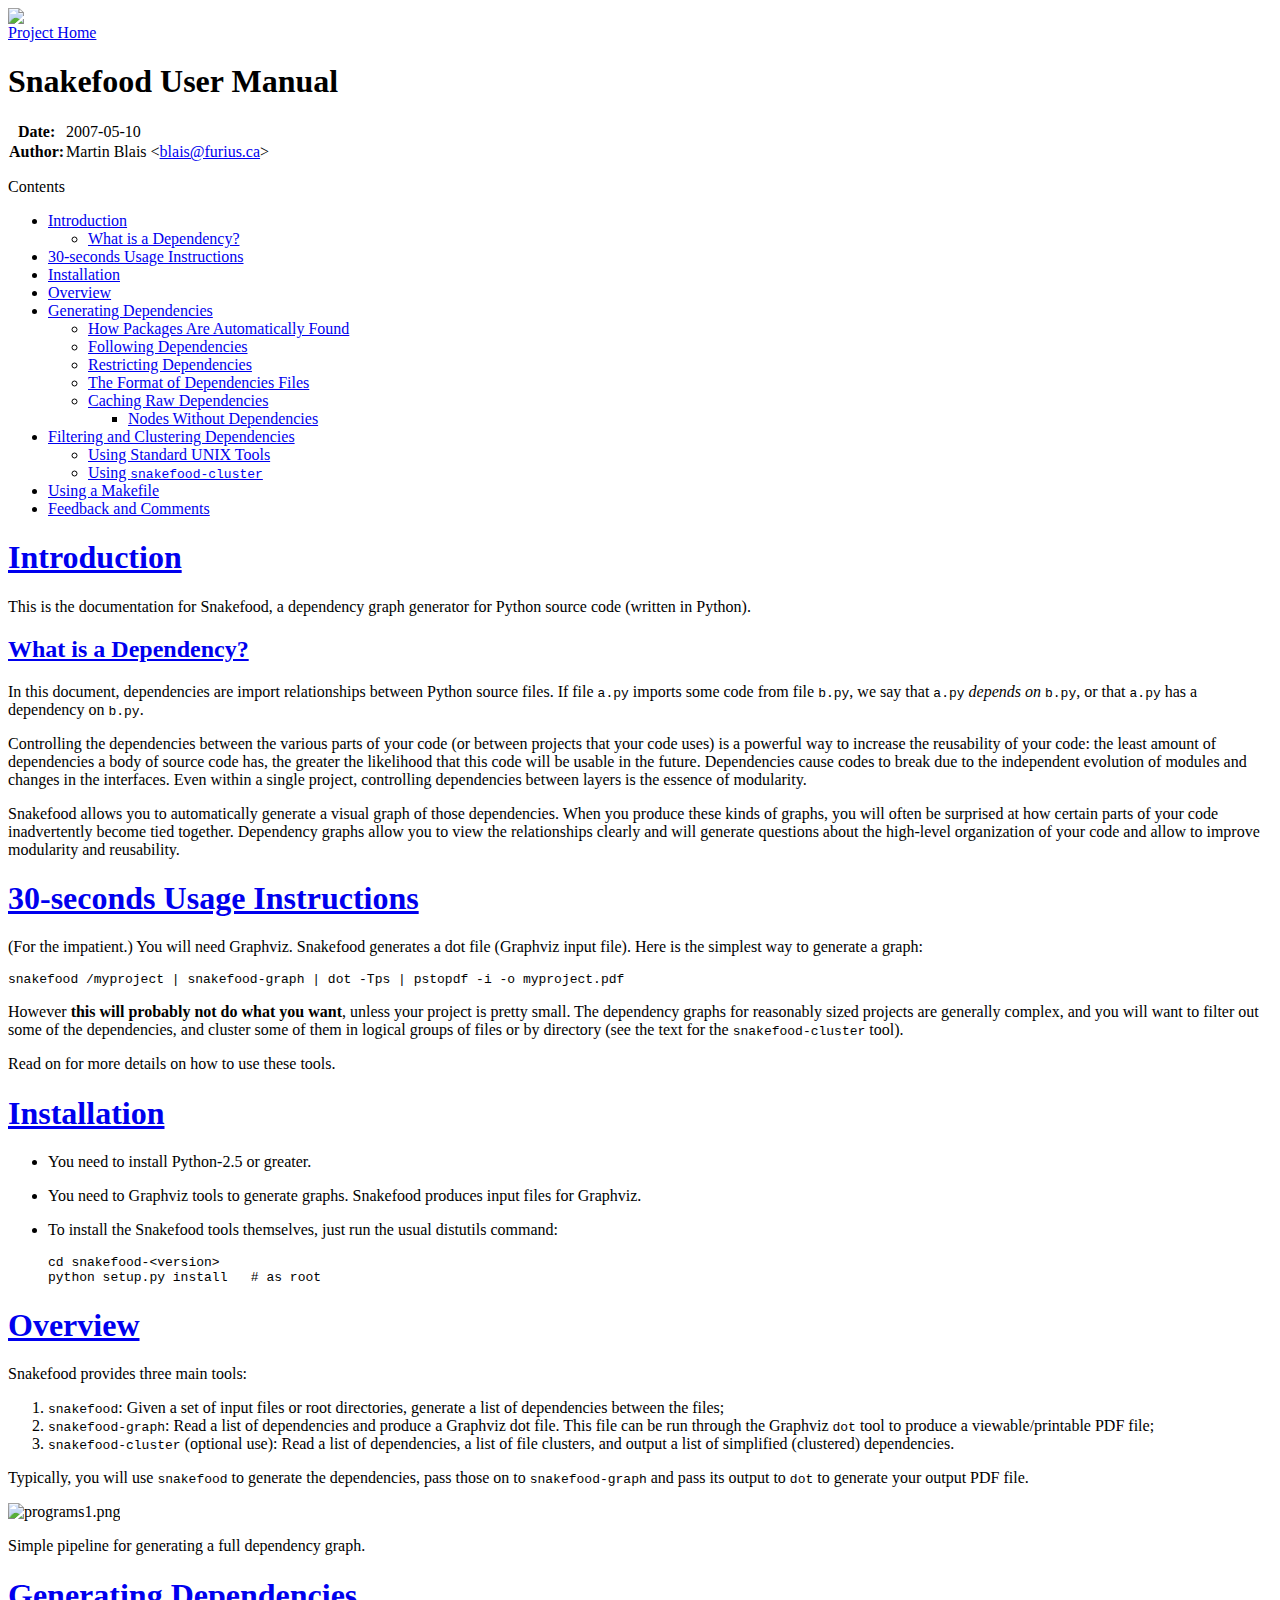
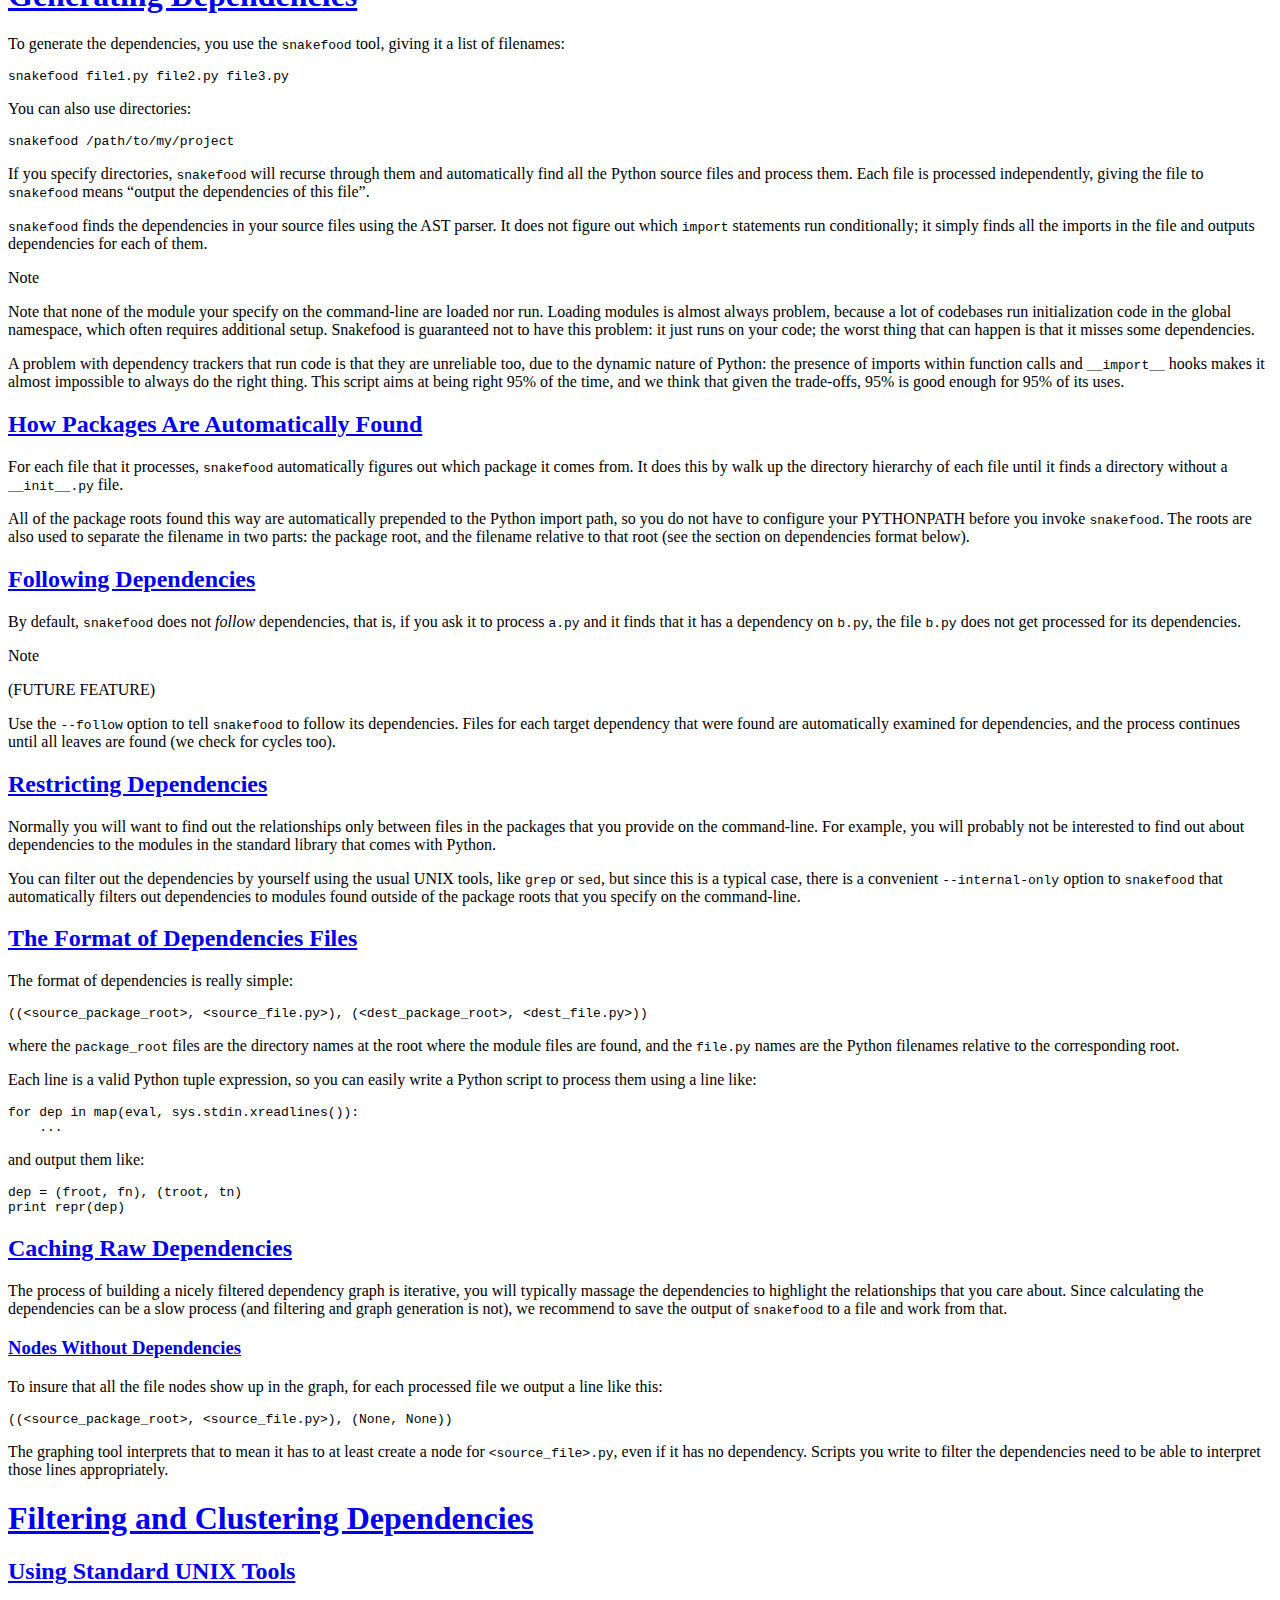
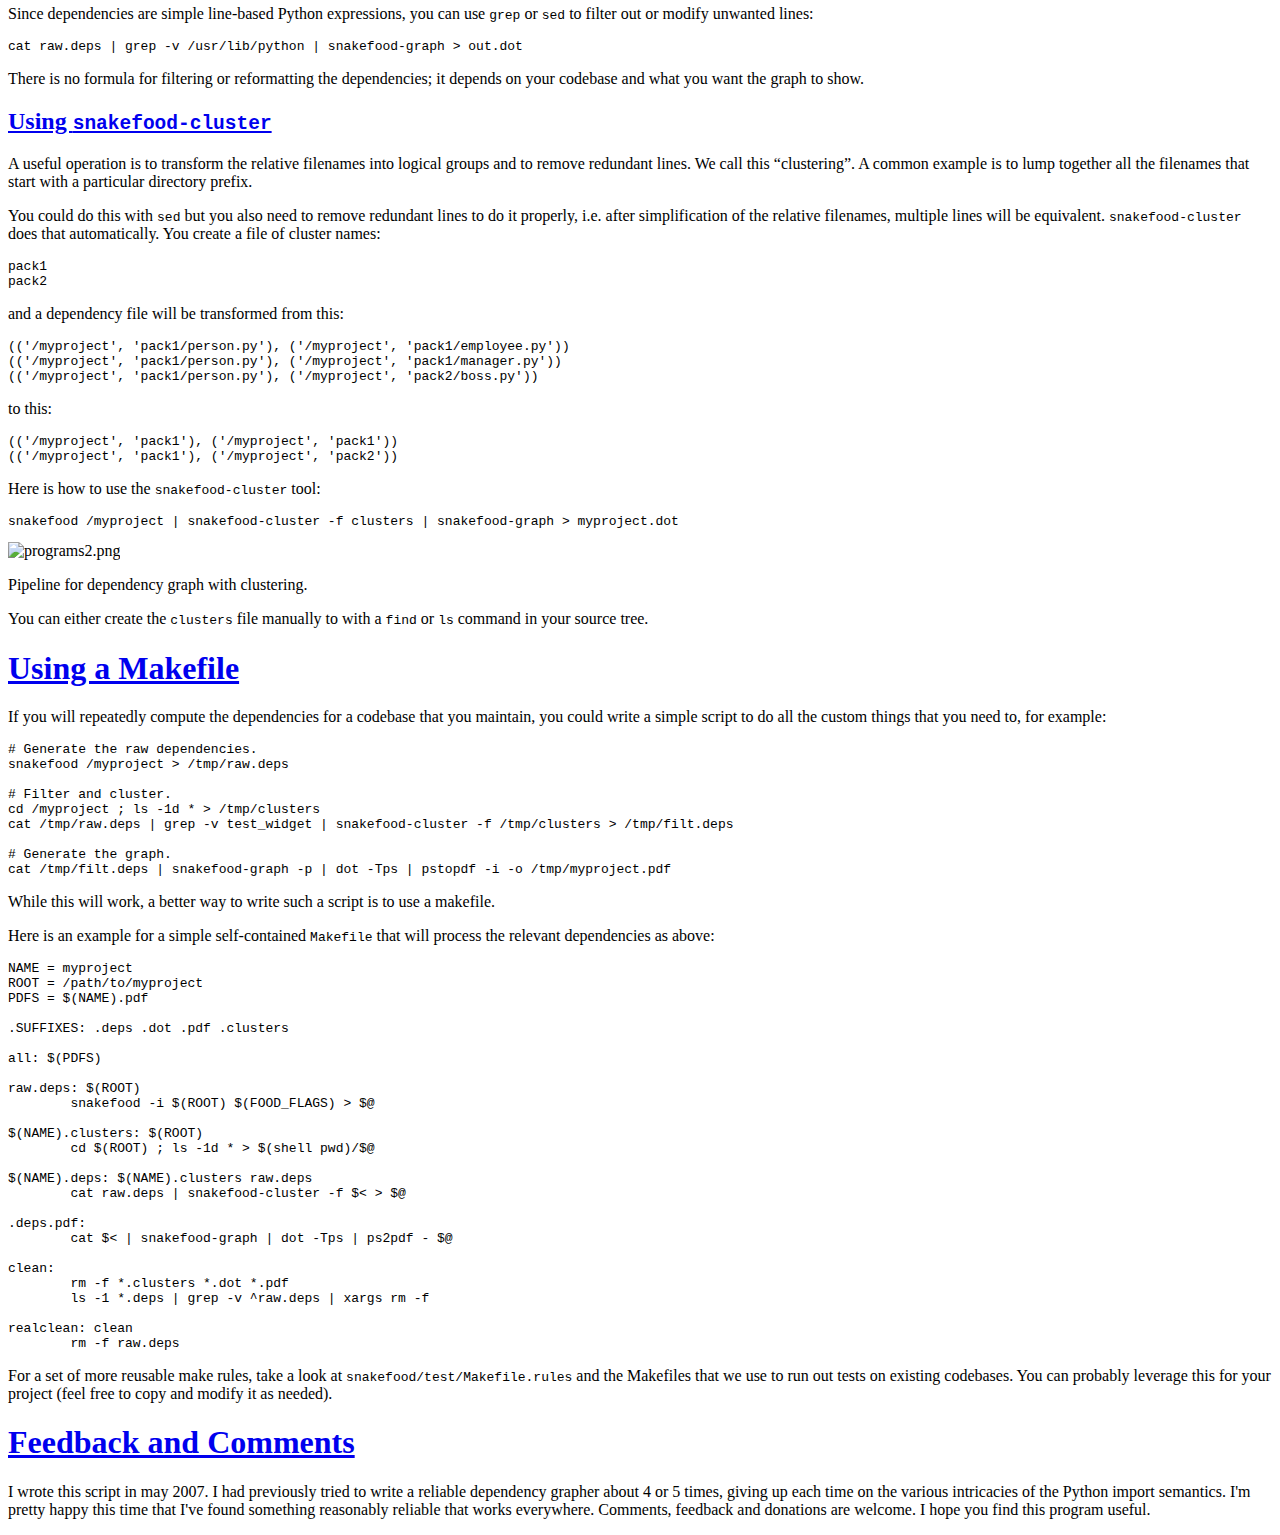
==== doc/snakefood-doc.html @ a770545b "" ====
<?xml version="1.0" encoding="iso-8859-1" ?>
<!DOCTYPE html PUBLIC "-//W3C//DTD XHTML 1.0 Transitional//EN" "http://www.w3.org/TR/xhtml1/DTD/xhtml1-transitional.dtd">
<html xmlns="http://www.w3.org/1999/xhtml" xml:lang="en" lang="en">
<head>
<meta http-equiv="Content-Type" content="text/html; charset=iso-8859-1" />
<meta name="generator" content="Docutils 0.4: http://docutils.sourceforge.net/" />
<title>Snakefood User Manual</title>
<meta name="date" content="2007-05-10" />
<meta name="author" content="Martin Blais &lt;blais&#64;furius.ca&gt;" />
<link rel="stylesheet" href="../style.css" type="text/css" />
</head>
<body>

<div id="project-header">
  <a href="/"><img src="/home/furius-logo-w.png" id="logo"></a>
  <div id="project-home"><a href="..">Project Home</a></div>
</div>

<div class="document" id="snakefood-user-manual">
<h1 class="title">Snakefood User Manual</h1>
<table class="docinfo" frame="void" rules="none">
<col class="docinfo-name" />
<col class="docinfo-content" />
<tbody valign="top">
<tr><th class="docinfo-name">Date:</th>
<td>2007-05-10</td></tr>
<tr><th class="docinfo-name">Author:</th>
<td>Martin Blais &lt;<a class="reference" href="mailto:blais&#64;furius.ca">blais&#64;furius.ca</a>&gt;</td></tr>
</tbody>
</table>
<div class="contents topic">
<p class="topic-title first"><a id="contents" name="contents">Contents</a></p>
<ul class="simple">
<li><a class="reference" href="#introduction" id="id1" name="id1">Introduction</a><ul>
<li><a class="reference" href="#what-is-a-dependency" id="id2" name="id2">What is a Dependency?</a></li>
</ul>
</li>
<li><a class="reference" href="#seconds-usage-instructions" id="id3" name="id3">30-seconds Usage Instructions</a></li>
<li><a class="reference" href="#installation" id="id4" name="id4">Installation</a></li>
<li><a class="reference" href="#overview" id="id5" name="id5">Overview</a></li>
<li><a class="reference" href="#generating-dependencies" id="id6" name="id6">Generating Dependencies</a><ul>
<li><a class="reference" href="#how-packages-are-automatically-found" id="id7" name="id7">How Packages Are Automatically Found</a></li>
<li><a class="reference" href="#following-dependencies" id="id8" name="id8">Following Dependencies</a></li>
<li><a class="reference" href="#restricting-dependencies" id="id9" name="id9">Restricting Dependencies</a></li>
<li><a class="reference" href="#the-format-of-dependencies-files" id="id10" name="id10">The Format of Dependencies Files</a></li>
<li><a class="reference" href="#caching-raw-dependencies" id="id11" name="id11">Caching Raw Dependencies</a><ul>
<li><a class="reference" href="#nodes-without-dependencies" id="id12" name="id12">Nodes Without Dependencies</a></li>
</ul>
</li>
</ul>
</li>
<li><a class="reference" href="#filtering-and-clustering-dependencies" id="id13" name="id13">Filtering and Clustering Dependencies</a><ul>
<li><a class="reference" href="#using-standard-unix-tools" id="id14" name="id14">Using Standard UNIX Tools</a></li>
<li><a class="reference" href="#using-snakefood-cluster" id="id15" name="id15">Using <tt class="docutils literal"><span class="pre">snakefood-cluster</span></tt></a></li>
</ul>
</li>
<li><a class="reference" href="#using-a-makefile" id="id16" name="id16">Using a Makefile</a></li>
<li><a class="reference" href="#feedback-and-comments" id="id17" name="id17">Feedback and Comments</a></li>
</ul>
</div>
<!-- 1  Introduction
  1.1  What is a Dependency?
2  30-seconds Usage Instructions
3  Installation
4  Overview
5  Generating Dependencies
  5.1  How Packages Are Automatically Found
  5.2  Following Dependencies
  5.3  Restricting Dependencies
  5.4  The Format of Dependencies Files
  5.5  Caching Raw Dependencies
    5.5.1  Nodes Without Dependencies
6  Filtering and Clustering Dependencies
  6.1  Using Standard UNIX Tools
  6.2  Using ``snakefood-cluster``
7  Using a Makefile
8  Feedback and Comments -->
<div class="section">
<h1><a class="toc-backref" href="#id1" id="introduction" name="introduction">Introduction</a></h1>
<p>This is the documentation for Snakefood, a dependency graph generator
for Python source code (written in Python).</p>
<div class="section">
<h2><a class="toc-backref" href="#id2" id="what-is-a-dependency" name="what-is-a-dependency">What is a Dependency?</a></h2>
<p>In this document, dependencies are import relationships between Python
source files.  If file <tt class="docutils literal"><span class="pre">a.py</span></tt> imports some code from file <tt class="docutils literal"><span class="pre">b.py</span></tt>,
we say that <tt class="docutils literal"><span class="pre">a.py</span></tt> <em>depends on</em> <tt class="docutils literal"><span class="pre">b.py</span></tt>, or that <tt class="docutils literal"><span class="pre">a.py</span></tt> has a
dependency on <tt class="docutils literal"><span class="pre">b.py</span></tt>.</p>
<p>Controlling the dependencies between the various parts of your code
(or between projects that your code uses) is a powerful way to
increase the reusability of your code: the least amount of
dependencies a body of source code has, the greater the likelihood
that this code will be usable in the future.  Dependencies cause codes
to break due to the independent evolution of modules and changes in
the interfaces.  Even within a single project, controlling
dependencies between layers is the essence of modularity.</p>
<p>Snakefood allows you to automatically generate a visual graph of those
dependencies.  When you produce these kinds of graphs, you will often
be surprised at how certain parts of your code inadvertently become
tied together.  Dependency graphs allow you to view the relationships
clearly and will generate questions about the high-level organization
of your code and allow to improve modularity and reusability.</p>
</div>
</div>
<div class="section">
<h1><a class="toc-backref" href="#id3" id="seconds-usage-instructions" name="seconds-usage-instructions">30-seconds Usage Instructions</a></h1>
<p>(For the impatient.)  You will need Graphviz.  Snakefood generates a
dot file (Graphviz input file).  Here is the simplest way to generate
a graph:</p>
<pre class="literal-block">
snakefood /myproject | snakefood-graph | dot -Tps | pstopdf -i -o myproject.pdf
</pre>
<p>However <strong>this will probably not do what you want</strong>, unless your
project is pretty small.  The dependency graphs for reasonably sized
projects are generally complex, and you will want to filter out some
of the dependencies, and cluster some of them in logical groups of
files or by directory (see the text for the <tt class="docutils literal"><span class="pre">snakefood-cluster</span></tt>
tool).</p>
<p>Read on for more details on how to use these tools.</p>
</div>
<div class="section">
<h1><a class="toc-backref" href="#id4" id="installation" name="installation">Installation</a></h1>
<ul>
<li><p class="first">You need to install Python-2.5 or greater.</p>
</li>
<li><p class="first">You need to Graphviz tools to generate graphs.  Snakefood produces
input files for Graphviz.</p>
</li>
<li><p class="first">To install the Snakefood tools themselves, just run the usual
distutils command:</p>
<pre class="literal-block">
cd snakefood-&lt;version&gt;
python setup.py install   # as root
</pre>
</li>
</ul>
</div>
<div class="section">
<h1><a class="toc-backref" href="#id5" id="overview" name="overview">Overview</a></h1>
<p>Snakefood provides three main tools:</p>
<ol class="arabic simple">
<li><tt class="docutils literal"><span class="pre">snakefood</span></tt>: Given a set of input files or root directories,
generate a list of dependencies between the files;</li>
<li><tt class="docutils literal"><span class="pre">snakefood-graph</span></tt>: Read a list of dependencies and produce a
Graphviz dot file.  This file can be run through the Graphviz
<tt class="docutils literal"><span class="pre">dot</span></tt> tool to produce a viewable/printable PDF file;</li>
<li><tt class="docutils literal"><span class="pre">snakefood-cluster</span></tt> (optional use): Read a list of dependencies,
a list of file clusters, and output a list of simplified
(clustered) dependencies.</li>
</ol>
<p>Typically, you will use <tt class="docutils literal"><span class="pre">snakefood</span></tt> to generate the dependencies,
pass those on to <tt class="docutils literal"><span class="pre">snakefood-graph</span></tt> and pass its output to <tt class="docutils literal"><span class="pre">dot</span></tt> to
generate your output PDF file.</p>
<div class="figure">
<img alt="programs1.png" src="programs1.png" />
<p class="caption">Simple pipeline for generating a full dependency graph.</p>
</div>
</div>
<div class="section">
<h1><a class="toc-backref" href="#id6" id="generating-dependencies" name="generating-dependencies">Generating Dependencies</a></h1>
<p>To generate the dependencies, you use the <tt class="docutils literal"><span class="pre">snakefood</span></tt> tool, giving
it a list of filenames:</p>
<pre class="literal-block">
snakefood file1.py file2.py file3.py
</pre>
<p>You can also use directories:</p>
<pre class="literal-block">
snakefood /path/to/my/project
</pre>
<p>If you specify directories, <tt class="docutils literal"><span class="pre">snakefood</span></tt> will recurse through them
and automatically find all the Python source files and process them.
Each file is processed independently, giving the file to <tt class="docutils literal"><span class="pre">snakefood</span></tt>
means &#8220;output the dependencies of this file&#8221;.</p>
<p><tt class="docutils literal"><span class="pre">snakefood</span></tt> finds the dependencies in your source files using the
AST parser.  It does not figure out which <tt class="docutils literal"><span class="pre">import</span></tt> statements run
conditionally; it simply finds all the imports in the file and outputs
dependencies for each of them.</p>
<div class="note">
<p class="first admonition-title">Note</p>
<p>Note that none of the module your specify on the command-line are
loaded nor run.  Loading modules is almost always problem, because
a lot of codebases run initialization code in the global namespace,
which often requires additional setup.  Snakefood is guaranteed not
to have this problem: it just runs on your code;  the worst thing
that can happen is that it misses some dependencies.</p>
<p class="last">A problem with dependency trackers that run code is that they are
unreliable too, due to the dynamic nature of Python: the presence
of imports within function calls and <tt class="docutils literal"><span class="pre">__import__</span></tt> hooks makes it
almost impossible to always do the right thing.  This script aims
at being right 95% of the time, and we think that given the
trade-offs, 95% is good enough for 95% of its uses.</p>
</div>
<div class="section">
<h2><a class="toc-backref" href="#id7" id="how-packages-are-automatically-found" name="how-packages-are-automatically-found">How Packages Are Automatically Found</a></h2>
<p>For each file that it processes, <tt class="docutils literal"><span class="pre">snakefood</span></tt> automatically figures
out which package it comes from.  It does this by walk up the
directory hierarchy of each file until it finds a directory without a
<tt class="docutils literal"><span class="pre">__init__.py</span></tt> file.</p>
<p>All of the package roots found this way are automatically prepended to
the Python import path, so you do not have to configure your
PYTHONPATH before you invoke <tt class="docutils literal"><span class="pre">snakefood</span></tt>.  The roots are also used
to separate the filename in two parts: the package root, and the
filename relative to that root (see the section on dependencies format
below).</p>
</div>
<div class="section">
<h2><a class="toc-backref" href="#id8" id="following-dependencies" name="following-dependencies">Following Dependencies</a></h2>
<p>By default, <tt class="docutils literal"><span class="pre">snakefood</span></tt> does not <em>follow</em> dependencies, that is, if
you ask it to process <tt class="docutils literal"><span class="pre">a.py</span></tt> and it finds that it has a dependency
on <tt class="docutils literal"><span class="pre">b.py</span></tt>, the file <tt class="docutils literal"><span class="pre">b.py</span></tt> does not get processed for its
dependencies.</p>
<div class="note">
<p class="first admonition-title">Note</p>
<p>(FUTURE FEATURE)</p>
<p class="last">Use the <tt class="docutils literal"><span class="pre">--follow</span></tt> option to tell <tt class="docutils literal"><span class="pre">snakefood</span></tt> to follow its
dependencies.  Files for each target dependency that were found are
automatically examined for dependencies, and the process continues
until all leaves are found (we check for cycles too).</p>
</div>
</div>
<div class="section">
<h2><a class="toc-backref" href="#id9" id="restricting-dependencies" name="restricting-dependencies">Restricting Dependencies</a></h2>
<p>Normally you will want to find out the relationships only between
files in the packages that you provide on the command-line.  For
example, you will probably not be interested to find out about
dependencies to the modules in the standard library that comes with
Python.</p>
<p>You can filter out the dependencies by yourself using the usual UNIX
tools, like <tt class="docutils literal"><span class="pre">grep</span></tt> or <tt class="docutils literal"><span class="pre">sed</span></tt>, but since this is a typical case,
there is a convenient <tt class="docutils literal"><span class="pre">--internal-only</span></tt> option to <tt class="docutils literal"><span class="pre">snakefood</span></tt> that
automatically filters out dependencies to modules found outside of the
package roots that you specify on the command-line.</p>
</div>
<div class="section">
<h2><a class="toc-backref" href="#id10" id="the-format-of-dependencies-files" name="the-format-of-dependencies-files">The Format of Dependencies Files</a></h2>
<p>The format of dependencies is really simple:</p>
<pre class="literal-block">
((&lt;source_package_root&gt;, &lt;source_file.py&gt;), (&lt;dest_package_root&gt;, &lt;dest_file.py&gt;))
</pre>
<p>where the <tt class="docutils literal"><span class="pre">package_root</span></tt> files are the directory names at the root
where the module files are found, and the <tt class="docutils literal"><span class="pre">file.py</span></tt> names are the
Python filenames relative to the corresponding root.</p>
<p>Each line is a valid Python tuple expression, so you can easily write
a Python script to process them using a line like:</p>
<pre class="literal-block">
for dep in map(eval, sys.stdin.xreadlines()):
    ...
</pre>
<p>and output them like:</p>
<pre class="literal-block">
dep = (froot, fn), (troot, tn)
print repr(dep)
</pre>
</div>
<div class="section">
<h2><a class="toc-backref" href="#id11" id="caching-raw-dependencies" name="caching-raw-dependencies">Caching Raw Dependencies</a></h2>
<p>The process of building a nicely filtered dependency graph is
iterative, you will typically massage the dependencies to highlight
the relationships that you care about.  Since calculating the
dependencies can be a slow process (and filtering and graph generation
is not), we recommend to save the output of <tt class="docutils literal"><span class="pre">snakefood</span></tt> to a file
and work from that.</p>
<div class="section">
<h3><a class="toc-backref" href="#id12" id="nodes-without-dependencies" name="nodes-without-dependencies">Nodes Without Dependencies</a></h3>
<p>To insure that all the file nodes show up in the graph, for each
processed file we output a line like this:</p>
<pre class="literal-block">
((&lt;source_package_root&gt;, &lt;source_file.py&gt;), (None, None))
</pre>
<p>The graphing tool interprets that to mean it has to at least create a
node for <tt class="docutils literal"><span class="pre">&lt;source_file&gt;.py</span></tt>, even if it has no dependency.  Scripts
you write to filter the dependencies need to be able to interpret
those lines appropriately.</p>
</div>
</div>
</div>
<div class="section">
<h1><a class="toc-backref" href="#id13" id="filtering-and-clustering-dependencies" name="filtering-and-clustering-dependencies">Filtering and Clustering Dependencies</a></h1>
<div class="section">
<h2><a class="toc-backref" href="#id14" id="using-standard-unix-tools" name="using-standard-unix-tools">Using Standard UNIX Tools</a></h2>
<p>Since dependencies are simple line-based Python expressions, you can
use <tt class="docutils literal"><span class="pre">grep</span></tt> or <tt class="docutils literal"><span class="pre">sed</span></tt> to filter out or modify unwanted lines:</p>
<pre class="literal-block">
cat raw.deps | grep -v /usr/lib/python | snakefood-graph &gt; out.dot
</pre>
<p>There is no formula for filtering or reformatting the dependencies; it
depends on your codebase and what you want the graph to show.</p>
</div>
<div class="section">
<h2><a class="toc-backref" href="#id15" id="using-snakefood-cluster" name="using-snakefood-cluster">Using <tt class="docutils literal"><span class="pre">snakefood-cluster</span></tt></a></h2>
<p>A useful operation is to transform the relative filenames into logical
groups and to remove redundant lines.  We call this &#8220;clustering&#8221;.  A
common example is to lump together all the filenames that start with a
particular directory prefix.</p>
<p>You could do this with <tt class="docutils literal"><span class="pre">sed</span></tt> but you also need to remove redundant
lines to do it properly, i.e. after simplification of the relative
filenames, multiple lines will be equivalent.  <tt class="docutils literal"><span class="pre">snakefood-cluster</span></tt>
does that automatically.  You create a file of cluster names:</p>
<pre class="literal-block">
pack1
pack2
</pre>
<p>and a dependency file will be transformed from this:</p>
<pre class="literal-block">
(('/myproject', 'pack1/person.py'), ('/myproject', 'pack1/employee.py'))
(('/myproject', 'pack1/person.py'), ('/myproject', 'pack1/manager.py'))
(('/myproject', 'pack1/person.py'), ('/myproject', 'pack2/boss.py'))
</pre>
<p>to this:</p>
<pre class="literal-block">
(('/myproject', 'pack1'), ('/myproject', 'pack1'))
(('/myproject', 'pack1'), ('/myproject', 'pack2'))
</pre>
<p>Here is how to use the <tt class="docutils literal"><span class="pre">snakefood-cluster</span></tt> tool:</p>
<pre class="literal-block">
snakefood /myproject | snakefood-cluster -f clusters | snakefood-graph &gt; myproject.dot
</pre>
<div class="figure">
<img alt="programs2.png" src="programs2.png" />
<p class="caption">Pipeline for dependency graph with clustering.</p>
</div>
<p>You can either create the <tt class="docutils literal"><span class="pre">clusters</span></tt> file manually to with a
<tt class="docutils literal"><span class="pre">find</span></tt> or <tt class="docutils literal"><span class="pre">ls</span></tt> command in your source tree.</p>
</div>
</div>
<div class="section">
<h1><a class="toc-backref" href="#id16" id="using-a-makefile" name="using-a-makefile">Using a Makefile</a></h1>
<p>If you will repeatedly compute the dependencies for a codebase that
you maintain, you could write a simple script to do all the custom
things that you need to, for example:</p>
<pre class="literal-block">
# Generate the raw dependencies.
snakefood /myproject &gt; /tmp/raw.deps

# Filter and cluster.
cd /myproject ; ls -1d * &gt; /tmp/clusters
cat /tmp/raw.deps | grep -v test_widget | snakefood-cluster -f /tmp/clusters &gt; /tmp/filt.deps

# Generate the graph.
cat /tmp/filt.deps | snakefood-graph -p | dot -Tps | pstopdf -i -o /tmp/myproject.pdf
</pre>
<p>While this will work, a better way to write such a script is to use a
makefile.</p>
<p>Here is an example for a simple self-contained <tt class="docutils literal"><span class="pre">Makefile</span></tt> that will
process the relevant dependencies as above:</p>
<pre class="literal-block">
NAME = myproject
ROOT = /path/to/myproject
PDFS = $(NAME).pdf

.SUFFIXES: .deps .dot .pdf .clusters

all: $(PDFS)

raw.deps: $(ROOT)
        snakefood -i $(ROOT) $(FOOD_FLAGS) &gt; $&#64;

$(NAME).clusters: $(ROOT)
        cd $(ROOT) ; ls -1d * &gt; $(shell pwd)/$&#64;

$(NAME).deps: $(NAME).clusters raw.deps
        cat raw.deps | snakefood-cluster -f $&lt; &gt; $&#64;

.deps.pdf:
        cat $&lt; | snakefood-graph | dot -Tps | ps2pdf - $&#64;

clean:
        rm -f *.clusters *.dot *.pdf
        ls -1 *.deps | grep -v ^raw.deps | xargs rm -f

realclean: clean
        rm -f raw.deps
</pre>
<p>For a set of more reusable make rules, take a look at
<tt class="docutils literal"><span class="pre">snakefood/test/Makefile.rules</span></tt> and the Makefiles that we use to run
out tests on existing codebases.  You can probably leverage this for
your project (feel free to copy and modify it as needed).</p>
</div>
<div class="section">
<h1><a class="toc-backref" href="#id17" id="feedback-and-comments" name="feedback-and-comments">Feedback and Comments</a></h1>
<p>I wrote this script in may 2007.  I had previously tried to write a
reliable dependency grapher about 4 or 5 times, giving up each time on
the various intricacies of the Python import semantics.  I'm pretty
happy this time that I've found something reasonably reliable that
works everywhere.  Comments, feedback and donations are welcome.  I
hope you find this program useful.</p>
</div>
</div>
</body>
</html>
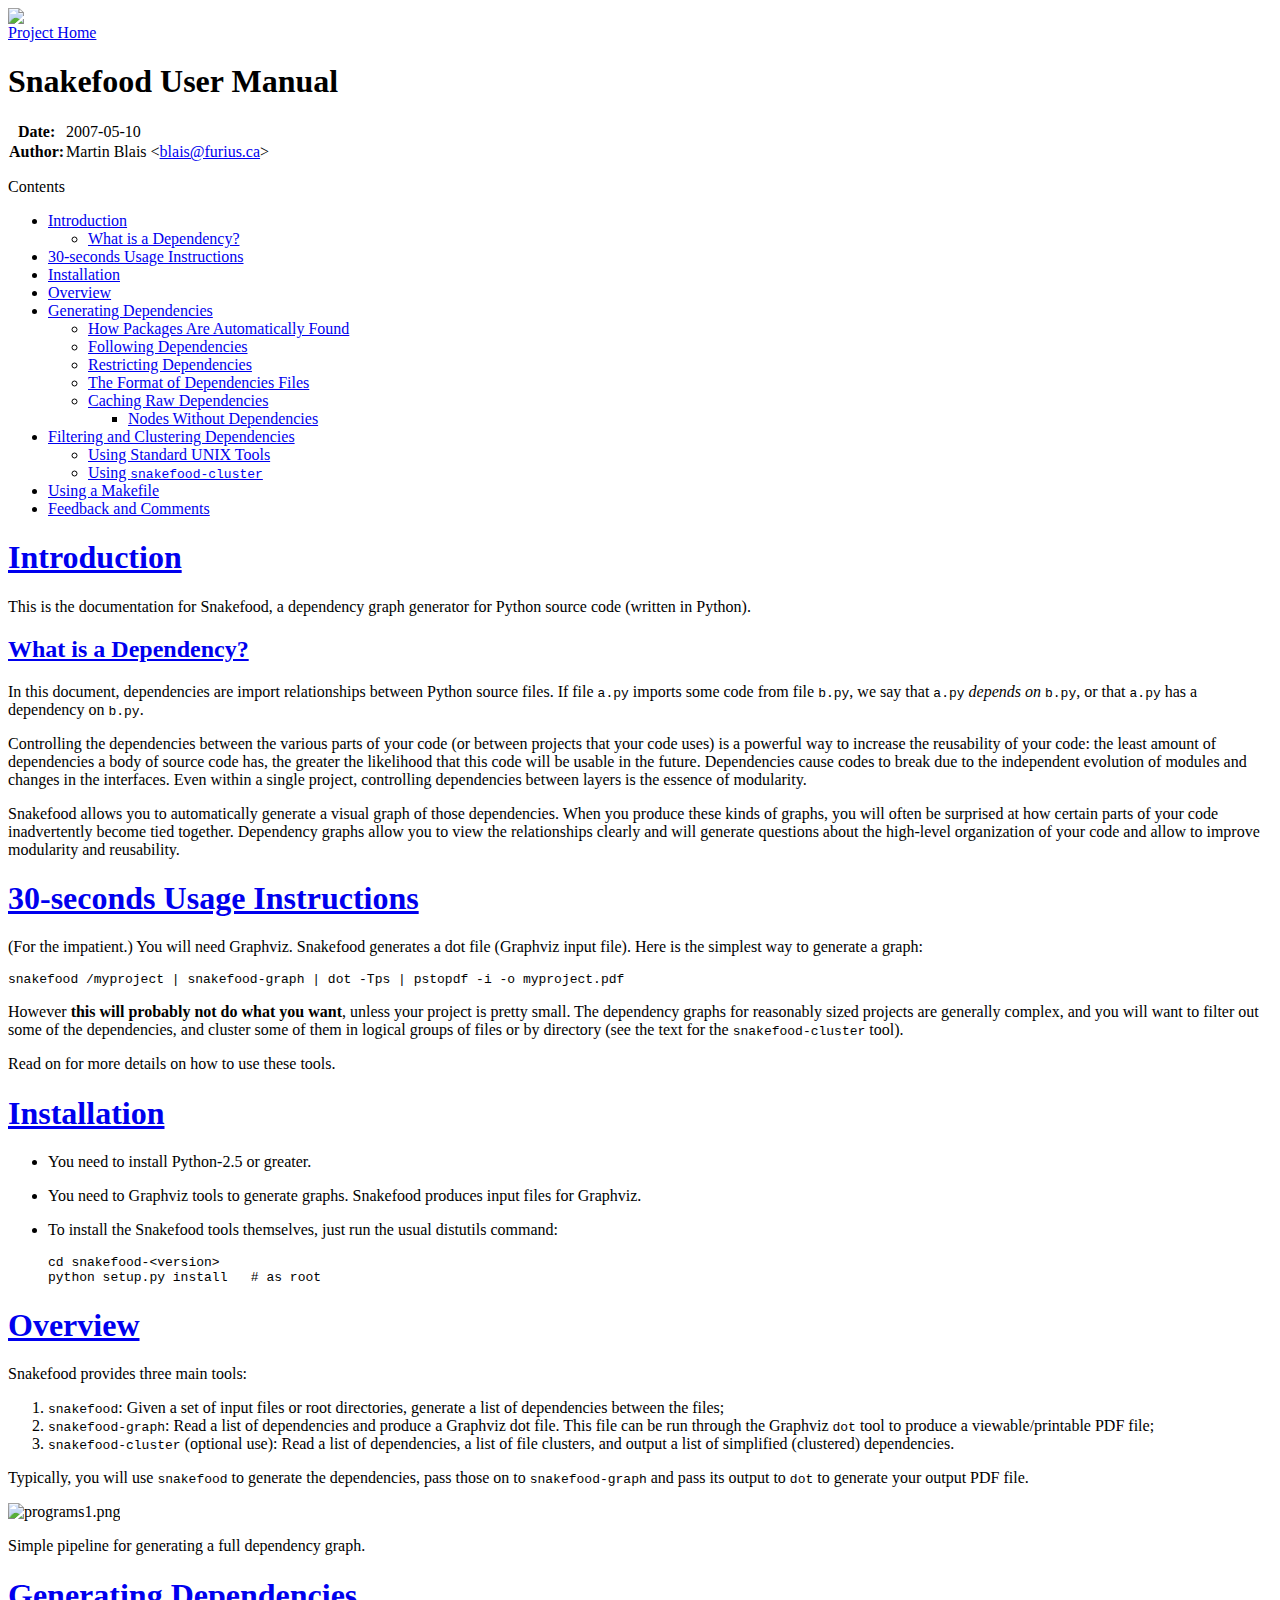
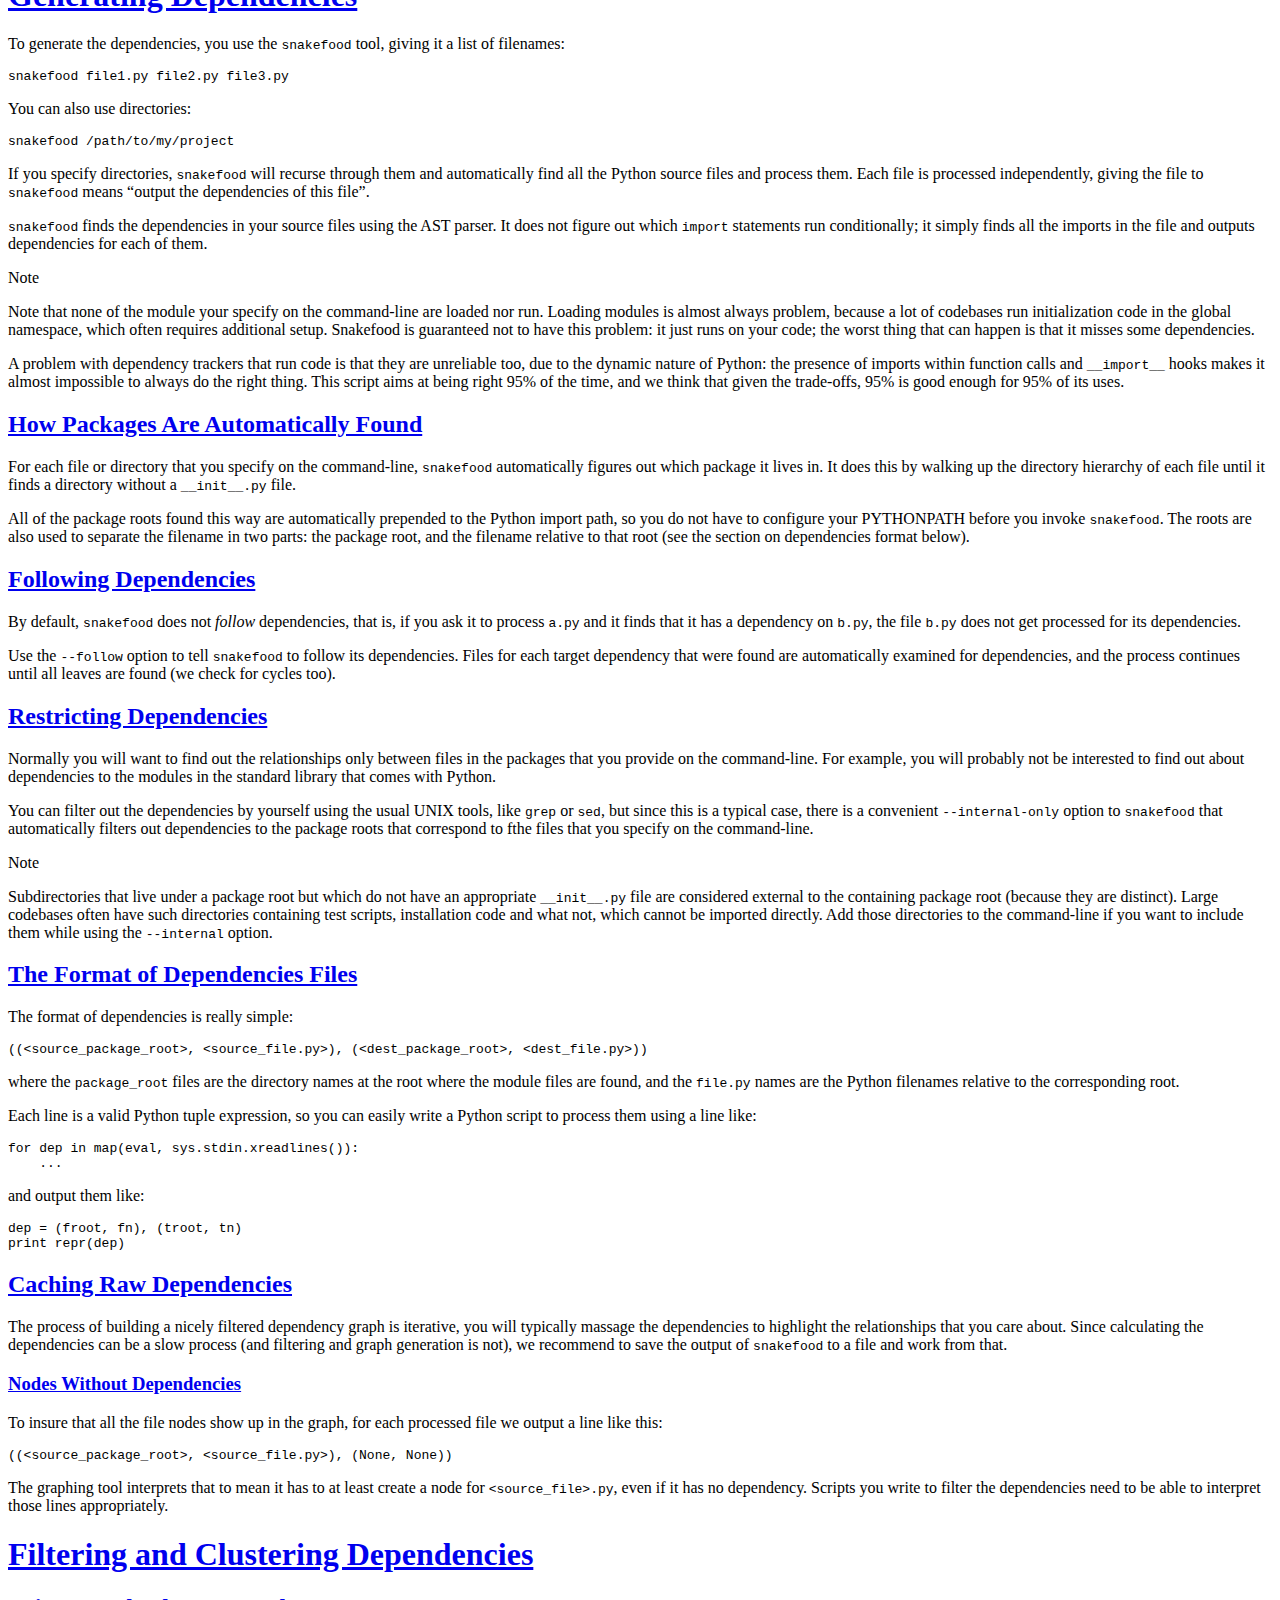
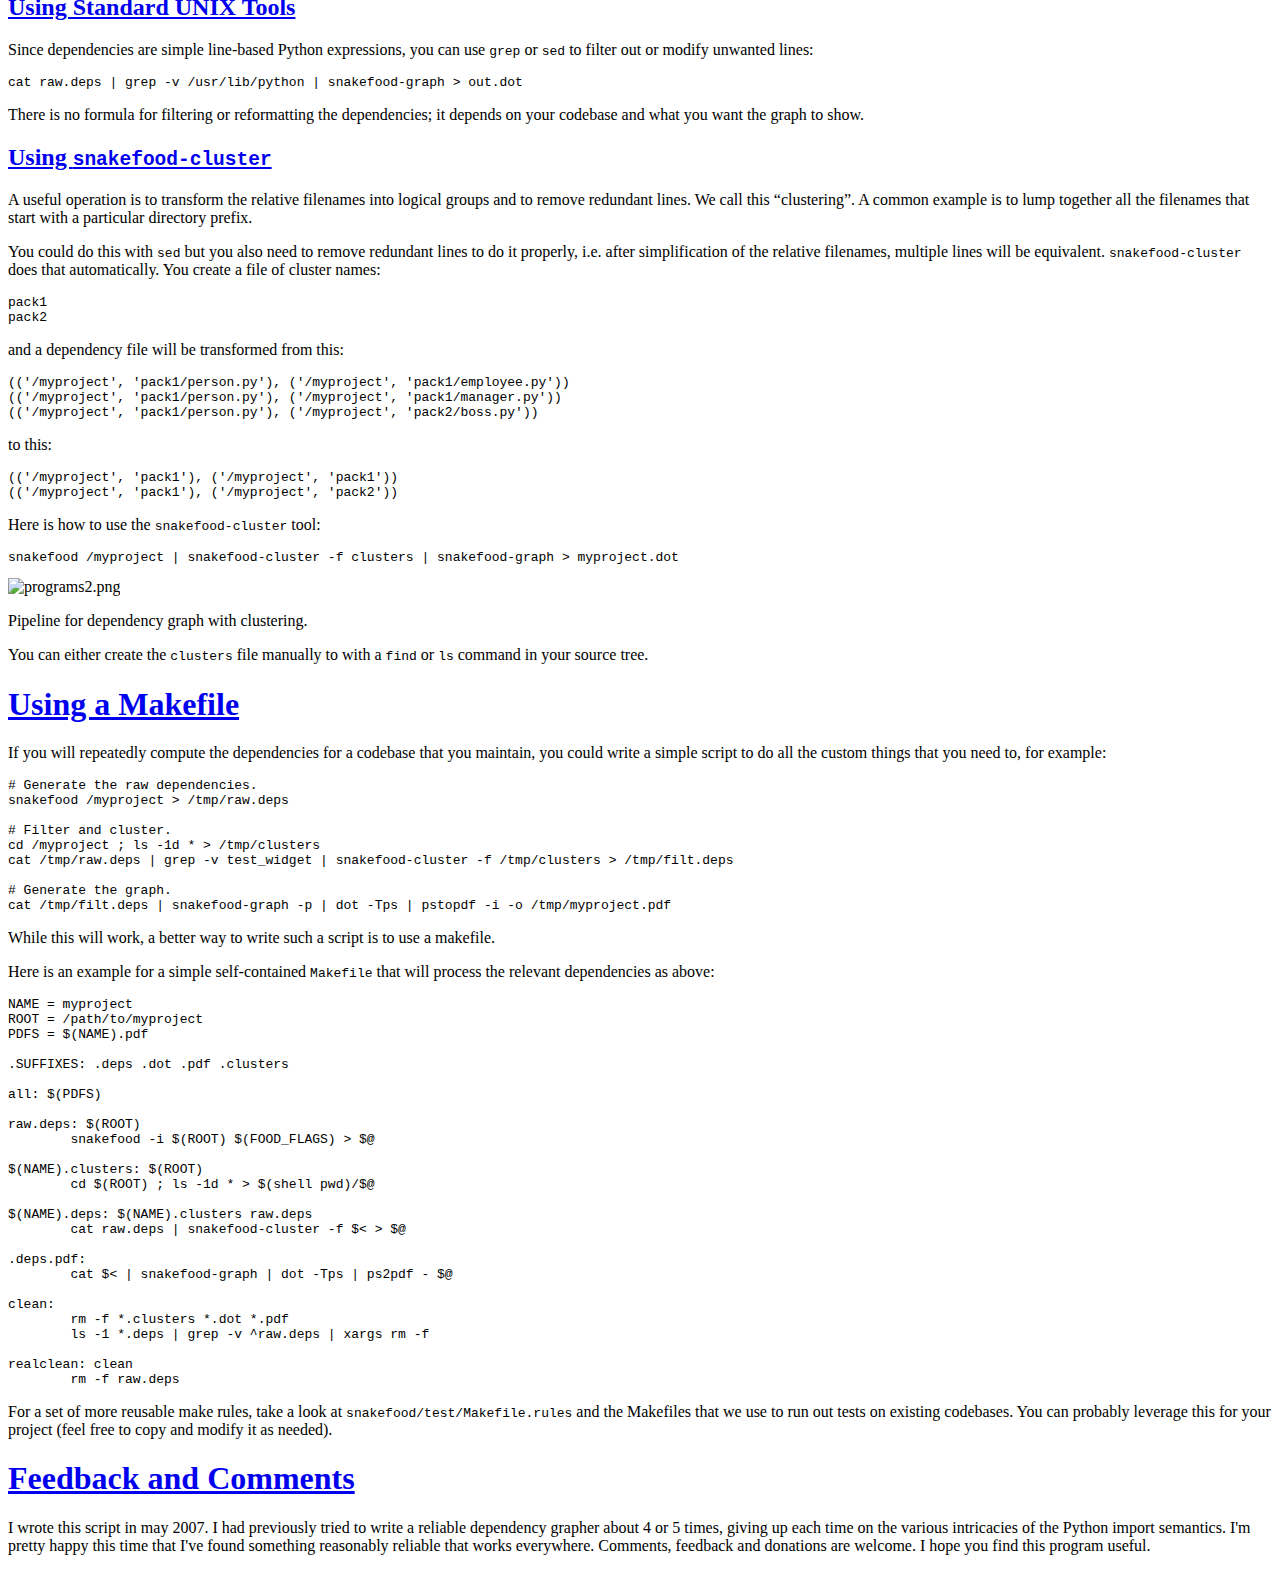
==== commit 198b6321: "" ====
--- a/doc/snakefood-doc.html
+++ b/doc/snakefood-doc.html
@@ -191,10 +191,10 @@
 </div>
 <div class="section">
 <h2><a class="toc-backref" href="#id7" id="how-packages-are-automatically-found" name="how-packages-are-automatically-found">How Packages Are Automatically Found</a></h2>
-<p>For each file that it processes, <tt class="docutils literal"><span class="pre">snakefood</span></tt> automatically figures
-out which package it comes from.  It does this by walk up the
-directory hierarchy of each file until it finds a directory without a
-<tt class="docutils literal"><span class="pre">__init__.py</span></tt> file.</p>
+<p>For each file or directory that you specify on the command-line,
+<tt class="docutils literal"><span class="pre">snakefood</span></tt> automatically figures out which package it lives in.  It
+does this by walking up the directory hierarchy of each file until it
+finds a directory without a <tt class="docutils literal"><span class="pre">__init__.py</span></tt> file.</p>
 <p>All of the package roots found this way are automatically prepended to
 the Python import path, so you do not have to configure your
 PYTHONPATH before you invoke <tt class="docutils literal"><span class="pre">snakefood</span></tt>.  The roots are also used
@@ -208,14 +208,10 @@
 you ask it to process <tt class="docutils literal"><span class="pre">a.py</span></tt> and it finds that it has a dependency
 on <tt class="docutils literal"><span class="pre">b.py</span></tt>, the file <tt class="docutils literal"><span class="pre">b.py</span></tt> does not get processed for its
 dependencies.</p>
-<div class="note">
-<p class="first admonition-title">Note</p>
-<p>(FUTURE FEATURE)</p>
-<p class="last">Use the <tt class="docutils literal"><span class="pre">--follow</span></tt> option to tell <tt class="docutils literal"><span class="pre">snakefood</span></tt> to follow its
+<p>Use the <tt class="docutils literal"><span class="pre">--follow</span></tt> option to tell <tt class="docutils literal"><span class="pre">snakefood</span></tt> to follow its
 dependencies.  Files for each target dependency that were found are
 automatically examined for dependencies, and the process continues
 until all leaves are found (we check for cycles too).</p>
-</div>
 </div>
 <div class="section">
 <h2><a class="toc-backref" href="#id9" id="restricting-dependencies" name="restricting-dependencies">Restricting Dependencies</a></h2>
@@ -227,8 +223,18 @@
 <p>You can filter out the dependencies by yourself using the usual UNIX
 tools, like <tt class="docutils literal"><span class="pre">grep</span></tt> or <tt class="docutils literal"><span class="pre">sed</span></tt>, but since this is a typical case,
 there is a convenient <tt class="docutils literal"><span class="pre">--internal-only</span></tt> option to <tt class="docutils literal"><span class="pre">snakefood</span></tt> that
-automatically filters out dependencies to modules found outside of the
-package roots that you specify on the command-line.</p>
+automatically filters out dependencies to the package roots that
+correspond to fthe files that you specify on the command-line.</p>
+<div class="note">
+<p class="first admonition-title">Note</p>
+<p class="last">Subdirectories that live under a package root but which do not have
+an appropriate <tt class="docutils literal"><span class="pre">__init__.py</span></tt> file are considered external to the
+containing package root (because they are distinct).  Large
+codebases often have such directories containing test scripts,
+installation code and what not, which cannot be imported directly.
+Add those directories to the command-line if you want to include
+them while using the <tt class="docutils literal"><span class="pre">--internal</span></tt> option.</p>
+</div>
 </div>
 <div class="section">
 <h2><a class="toc-backref" href="#id10" id="the-format-of-dependencies-files" name="the-format-of-dependencies-files">The Format of Dependencies Files</a></h2>
